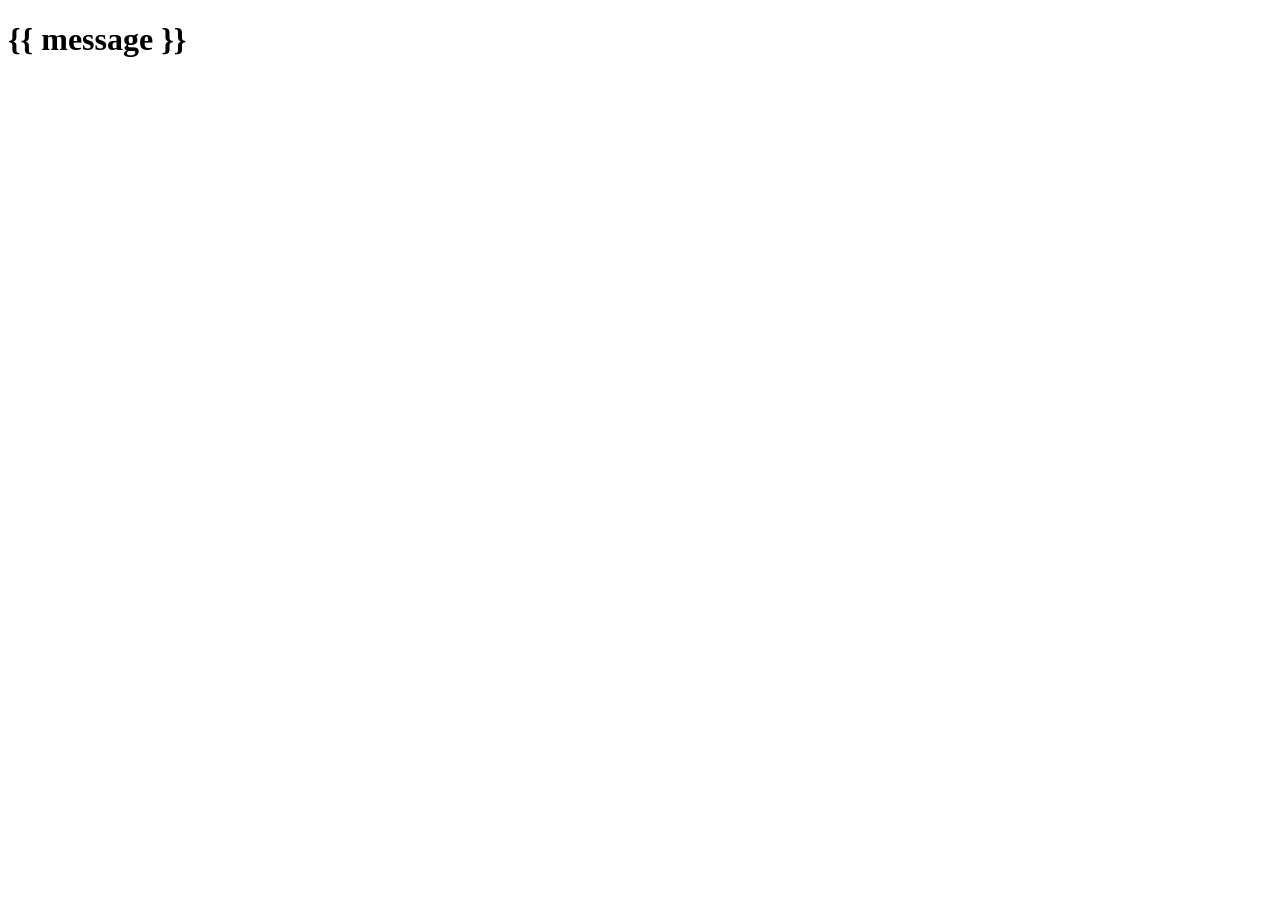
==== templates/index.html @ 008d2103 "Adding new files" ====
<!DOCTYPE html>
<html lang="en">
<head>
    <meta charset="UTF-8">
    <meta name="viewport" content="width=device-width, initial-scale=1.0">
    <title>Flask App</title>
</head>
<body>
    <h1>{{ message }}</h1>
</body>
</html>
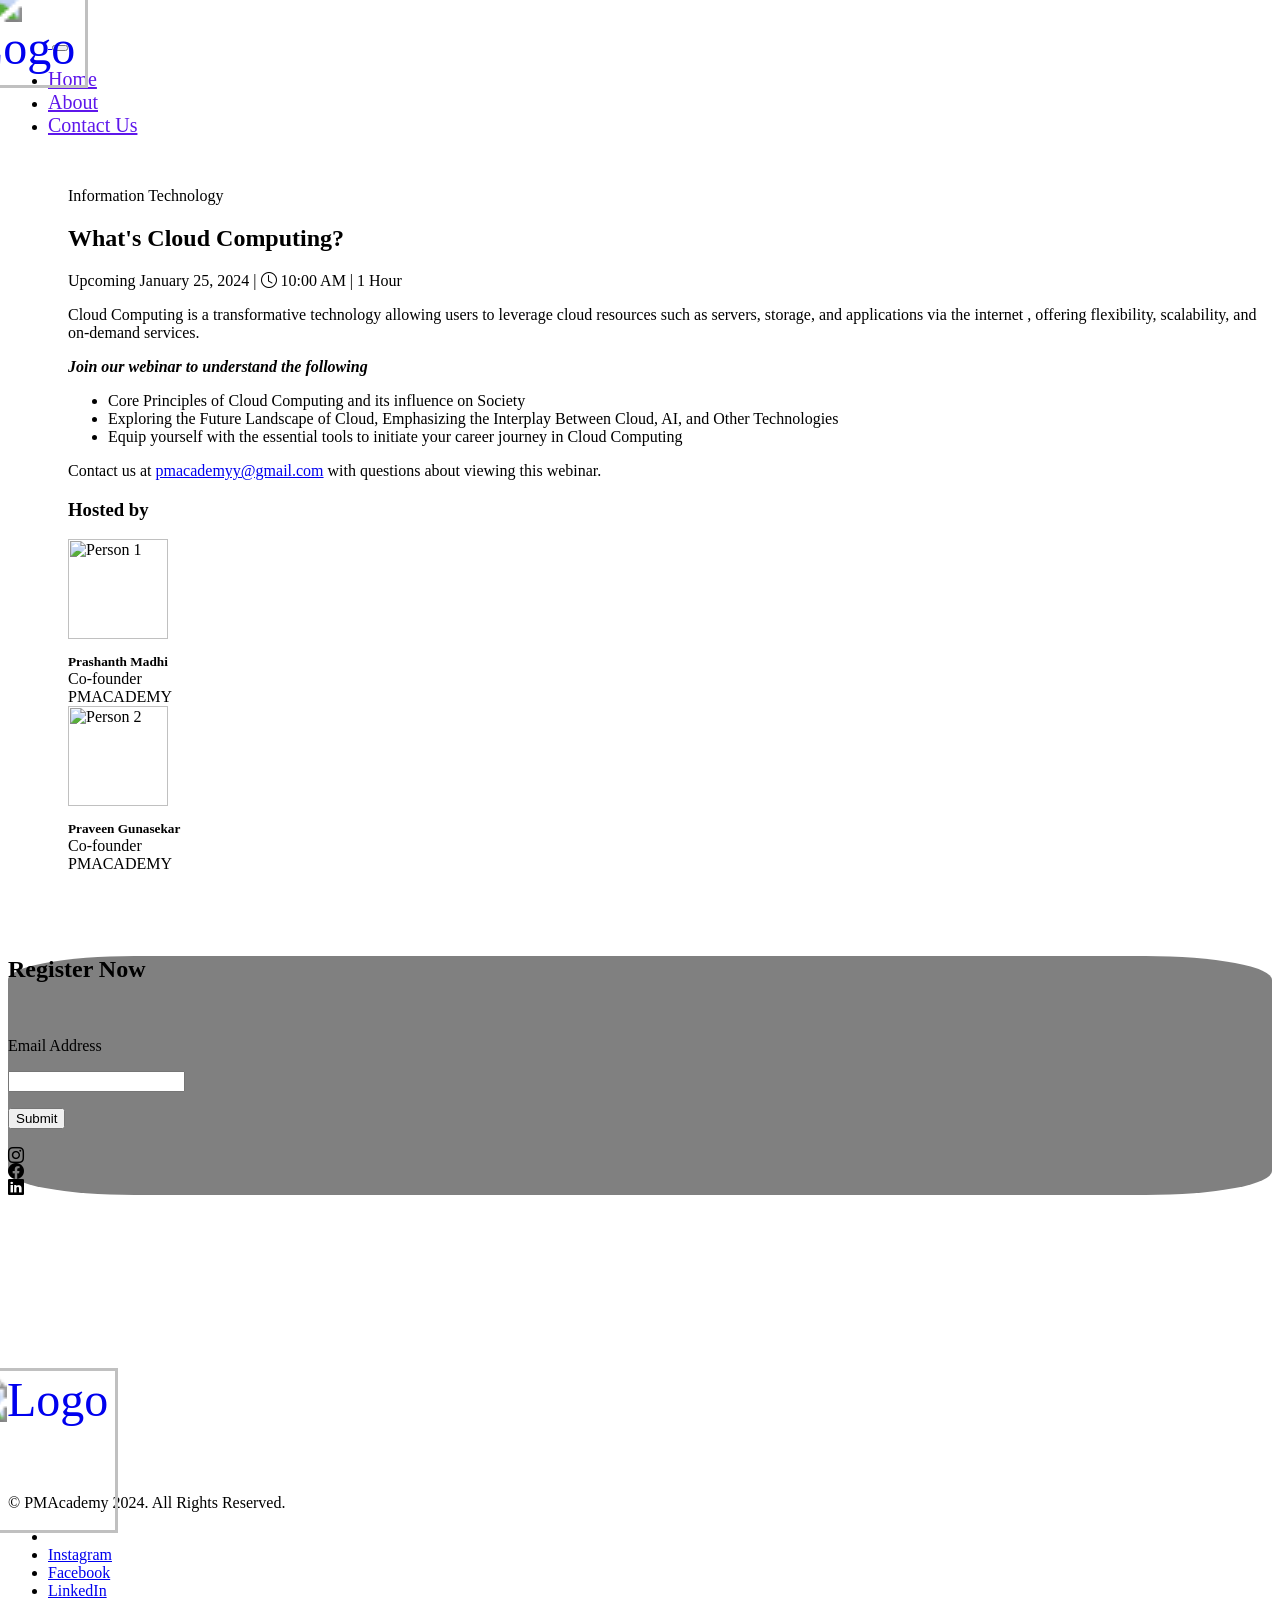
==== commit 992da17a: "Adding new files" ====
--- a/templates/index.html
+++ b/templates/index.html
@@ -1,11 +1,298 @@
-<!DOCTYPE html>
-<html lang="en">
-<head>
-    <meta charset="UTF-8">
-    <meta name="viewport" content="width=device-width, initial-scale=1.0">
-    <title>Flask App</title>
-</head>
+<html lang="en"><head>
+  <meta charset="utf-8">
+  <meta name="viewport" content="width=device-width, initial-scale=1, shrink-to-fit=no">
+  <meta name="description" content="">
+  <meta name="author" content="">
+  <title>Landing Page - Start Bootstrap Theme</title>
+  <!-- Favicon-->
+  <link rel="icon" type="image/x-icon" href="assets/favicon.ico">
+  <!-- Bootstrap icons-->
+  <link href="https://cdn.jsdelivr.net/npm/bootstrap-icons@1.5.0/font/bootstrap-icons.css" rel="stylesheet" type="text/css">
+  <!-- Google fonts-->
+  <link href="https://fonts.googleapis.com/css?family=Lato:300,400,700,300italic,400italic,700italic" rel="stylesheet" type="text/css">
+  <!-- Core theme CSS (includes Bootstrap)-->
+  <link href="css/styles.css" rel="stylesheet">
+<style>.d-none {
+display: none;
+}
+.invalid-feedback {
+display: none;
+}
+.btn.disabled {
+pointer-events: none;
+opacity: 0.65;
+}
+
+.navbar-brand img {
+  transform: scale(3); /* Adjust the scale factor as needed */
+}
+
+.text-size-increase {
+  font-size: 20px; /* Adjust the font size as needed */
+}
+
+
+
+
+</style></head>
 <body>
-    <h1>{{ message }}</h1>
-</body>
-</html>
+  <!-- Navigation-->
+  <!-- <nav class="navbar navbar-light bg-light static-top">
+      <div class="container">
+          <a class="navbar-brand" href="#!">PMAcademyy</a>
+          <a class="btn btn-primary" href="#home">Home</a>
+          <a class="btn btn-primary" href="#about">Sign Up</a>
+          <a class="btn btn-primary" href="#contact">Sign Up</a>
+          <a class="navbar-brand" href="#!">PMAcademyy</a>
+          <a href="#home">Home</a>
+          <a href="#about">About</a>
+          <a href="#contact">Contact Us</a>
+      </div>
+  </nav> -->
+
+  <!-- Nav bar/header completed -->
+  <nav class="navbar navbar-expand-md bg-body-tertiary bg-secondary px-5 py-3">
+    <div class="container-fluid px-5 container d-flex justify-content-between">
+        <!-- <a class="navbar-brand" href="#">PMAcademyy</a> -->
+        <!-- <img clss="navbar-brand" src="assets/img/logo.jpg" href="#home"> -->
+        <a class="navbar-brand" href="#">
+          <img src="assets/img/logo.png" alt="Logo" height="40"> <!-- Adjust the path and height as needed -->
+        </a>
+        <button class="navbar-toggler" type="button" data-bs-toggle="collapse" data-bs-target="#navbarNav" aria-controls="navbarNav" aria-expanded="false" aria-label="Toggle navigation">
+            <span class="navbar-toggler-icon"></span>
+        </button>
+        <div class="collapse navbar-collapse" id="navbarNav">
+            <ul class="navbar-nav ms-auto">
+                <li class="nav-item">
+                    <a class="nav-link active text-size-increase" style="color: #5e17eb;" aria-current="page" href="#home">Home</a>
+                </li>
+                <li class="nav-item d-none d-md-inline"> <!-- Hide on small screens -->
+                    <span class="nav-link text-size-increase">|</span>
+                </li>
+                <li class="nav-item">
+                    <a class="nav-link active text-size-increase" style="color: #5e17eb;" href="#about">About</a>
+                </li>
+                <li class="nav-item d-none d-md-inline"> <!-- Hide on small screens -->
+                    <span class="nav-link text-size-increase">|</span>
+                </li>
+                <li class="nav-item">
+                    <a class="nav-link active text-size-increase" style="color: #5e17eb;" href="#contact">Contact Us</a>
+                </li>
+            </ul>
+        </div>
+    </div>
+</nav>
+
+  
+
+
+  <!-- Image Showcases-->
+  <!-- <section class="showcase">
+      <div class="container-fluid p-0">
+          <div class="row g-0">
+              <div class="col-lg-6 order-lg-2 text-white showcase-img" style="background-image: url('assets/img/bg-showcase-1.jpg')"></div>
+              <div class="col-lg-6 order-lg-1 my-auto showcase-text">
+                  <h2>Fully Responsive Design</h2>
+                  <p class="lead mb-0">When you use a theme created by Start Bootstrap, you know that the theme will look great on any device, whether it's a phone, tablet, or desktop the page will behave responsively!</p>
+              </div>
+          </div>
+      </div>
+  </section> -->
+
+    <!-- Image Showcases-->
+    <!-- <section class="showcase">
+        <div class="container-fluid p-0">
+            <div class="row g-0">
+                <div class="col-lg-9 showcase-text">
+                    <p>Information Technology</p>
+                    <h2>What's Cloud Computing?</h2>
+                    <div class="d-flex align-items-center">
+                        <div class="">
+                            <span class="badge rounded-pill bg-success">Upcoming</span>
+                            <span class="date"> | </span>
+                            <span class="date">2024-01-11</span>
+                            <span class="date"> | </span>
+                            <span class="time">10:00 AM</span>
+                            <span class="date"> | </span>
+                            <span class="duration">1 hour</span>
+                        </div>
+                    </div>
+                    <p class="lead mb-0">When you use a theme created by Start Bootstrap, you know that the theme will look great on any device, whether it's a phone, tablet, or desktop the page will behave responsively!</p>
+                </div>
+                <div class="col-lg- showcase-text">
+                    <div class="row">
+                        <div class="">
+                          <h2 class="">Register Now</h2>
+                        </div>
+                      </div>
+                    
+                    
+                </div>
+            </div>
+        </div>
+    </section> -->
+    
+    
+
+
+    <section class="showcase">
+        <div class="container-fluid p-0 container-fluid px-3 container d-flex justify-content-between">
+            <div class="row g-0">
+                <div class="col-lg-7" style="padding-left: 60px;">
+                    <br>
+                    <p>Information Technology</p>
+                    <h2>What's Cloud Computing?</h2>
+                    <div class="d-flex align-items-center">
+                        <div class="">
+                            <span class="badge rounded-pill bg-success">Upcoming</span>
+                            <span class="px-1"> January 25, 2024 </span>
+                            <span class="px-1"> | </span>
+                            <i class="far bi-clock"></i>
+                            <span class="px-1"> 10:00 AM </span>
+                            <span class="px-1"> | </span>
+                            <span class="duration">1 Hour</span>
+                        </div>
+                    </div>
+                    <p class="py-2 lead mb-0">Cloud Computing is a transformative technology allowing users to leverage cloud resources such as servers, storage, and applications via the internet , offering flexibility, scalability, and on-demand services.</p>
+
+                    <p class="py-2"><b><i>Join our webinar to understand the following</i></b></p>
+                    <ul class="mb-0">
+                        <li>Core Principles of Cloud Computing and its influence on Society</li>
+                        <li>Exploring the Future Landscape of Cloud, Emphasizing the Interplay Between Cloud, AI, and Other Technologies</li>
+                        <li>Equip yourself with the essential tools to initiate your career journey in Cloud Computing</li>
+                    </ul>
+                    <p class="py-2">Contact us at <a href="mailto:pmacademyy@gmail.com">pmacademyy@gmail.com</a> with questions about viewing this webinar.</p>
+                    
+                    <h3>Hosted by</h3>
+                    <div class="container">
+                        <div class="row">
+                            <div class="col-md-6 col-sm-12">
+                                <div class="row">
+                                    <div class="col-md-6 col-sm-6">
+                                        <div class="person-container">
+                                            <img src="assets/img/prashanth-casual.jpg" alt="Person 1" class="img-thumbnail img-fluid img-fluid float-end" style="width: 100px;">
+                                        </div>
+                                    </div>
+                                    <div class="col-md-6 col-sm-6">
+                                        <div class="person-info">
+                                            <h5 style="margin:0px; margin-top:15px">Prashanth Madhi</h5>
+                                            <p style="margin:0px;">Co-founder</p>
+                                            <p style="margin:0px;">PMACADEMY</p>
+                                        </div>
+                                    </div>
+                                </div>
+                            </div>
+                            <div class="col-md-6 col-sm-12">
+                                <div class="row">
+                                    <div class="col-md-6 col-sm-6">
+                                        <div class="person-container">
+                                            <img src="assets/img/praveen-casual.jpeg" alt="Person 2" class="img-thumbnail img-fluid float-end" style="width: 100px;">
+                                        </div>
+                                    </div>
+                                    <div class="col-md-6 col-sm-6">
+                                        <div class="person-info">
+                                            <h5 style="margin:0px; margin-top:15px">Praveen Gunasekar</h5>
+                                            <p style="margin:0px;">Co-founder</p>
+                                            <p style="margin:0px;">PMACADEMY</p>
+                                        </div>
+                                    </div>
+                                </div>
+                            </div>
+                        </div>
+                        <!-- Add more columns for additional people -->
+                    </div>
+                </div>
+
+
+                <div class="col-lg-4 d-flex" style="padding-top:5%; padding-bottom:18%;">
+                    <div class="px-5 py-4 col" style="background-color: gray; border-radius: 10%;">
+                        <h2 class="mb-0" style="white-space: nowrap;">Register Now</h2>
+                        <br />
+                        <p>Email Address</p>
+                        <input type="text" class="form-control form-rounded" placeholder="">
+                        <p><!-- TODO: For Praveen, put response from backend saying email registered</p> -->
+                        <div class="container">
+                            <div class="row align-items-center">
+                                <button type="button" class="btn btn-primary rounded-pill">Submit</button>
+                            </div>
+                        </div>
+
+                        <br>
+                        <!-- TODO: Try to find bigger icons idk -->
+                        <div class="container-fluid">
+                            <div class="row g-0 justify-content-center text-center">
+                                    <!-- <div class="col-md-3"><p>Share </p></div> -->
+                                    <div class="col-md-3"><i class="bi-instagram"></i></div>
+                                    <div class="col-md-3"><i class="bi-facebook"></i></div>
+                                    <div class="col-md-3"><i class="bi-linkedin"></i></div>
+                            </div>
+                        </div>
+                        
+                    </div>
+                </div>  
+            </div>
+        </div>
+    </section>
+
+
+
+
+
+
+  <!-- Footer-->
+  <footer class="footer bg-light">
+    <div class="container">
+        <div class="row">
+            <!-- <div class="col-lg-4 h-100 text-center text-lg-start my-auto">
+                <ul class="list-inline mb-2">
+                    <li class="list-inline-item"><a href="#!">Home</a></li>
+                    <li class="list-inline-item">⋅</li>
+                    <li class="list-inline-item"><a href="#!">About</a></li>
+                    <li class="list-inline-item">⋅</li>
+                    <li class="list-inline-item"><a href="#!">Contact Us</a></li>
+                </ul>
+                <p class="text-muted small mb-4 mb-lg-0">© PMAcademy 2023. All Rights Reserved.</p>
+            </div> -->
+            <div class="col-lg-6 text-center text-lg-start my-auto">
+                <div class="py-3">
+                    <a class="navbar-brand" href="#">
+                        <img src="assets/img/logo.png" alt="Logo" height="55"> <!-- Adjust the path and height as needed -->
+                    </a>
+                </div>
+                <p class="text-muted small mb-4 mb-lg-3">© PMAcademy 2024. All Rights Reserved.</p>
+            </div>
+            <div class="col-lg-6 h-100 text-center text-lg-end my-auto">
+                <ul class="list-inline mb-0">
+                    <li class="list-inline-item me-4">
+                        <p class="d-none d-lg-block">Follow us on </p>
+                    </li>
+                    <li class="list-inline-item me-4">
+                        <a href="#!" class="d-none d-lg-inline"><i class="bi-instagram fs-3"></i></a>
+                        <a href="#!" class="d-lg-none">Instagram</a>
+                    </li>
+                    <li class="list-inline-item me-4">
+                        <a href="#!" class="d-none d-lg-inline"><i class="bi-facebook fs-3"></i></a>
+                        <a href="#!" class="d-lg-none">Facebook</a>
+                    </li>
+                    <li class="list-inline-item">
+                        <a href="#!" class="d-none d-lg-inline"><i class="bi-linkedin fs-3"></i></a>
+                        <a href="#!" class="d-lg-none">LinkedIn</a>
+                    </li>
+                </ul>
+            </div>
+        </div>
+    </div>
+</footer>
+
+  <!-- Bootstrap core JS-->
+  <script src="https://cdn.jsdelivr.net/npm/bootstrap@5.2.3/dist/js/bootstrap.bundle.min.js"></script>
+  <!-- Core theme JS-->
+  <script src="js/scripts.js"></script>
+  <!-- * * * * * * * * * * * * * * * * * * * * * * * * * * * * * * * * * * * * * * * *-->
+  <!-- * *                               SB Forms JS                               * *-->
+  <!-- * * Activate your form at https://startbootstrap.com/solution/contact-forms * *-->
+  <!-- * * * * * * * * * * * * * * * * * * * * * * * * * * * * * * * * * * * * * * * *-->
+  <script src="https://cdn.startbootstrap.com/sb-forms-latest.js"></script>
+
+
+</body></html>
